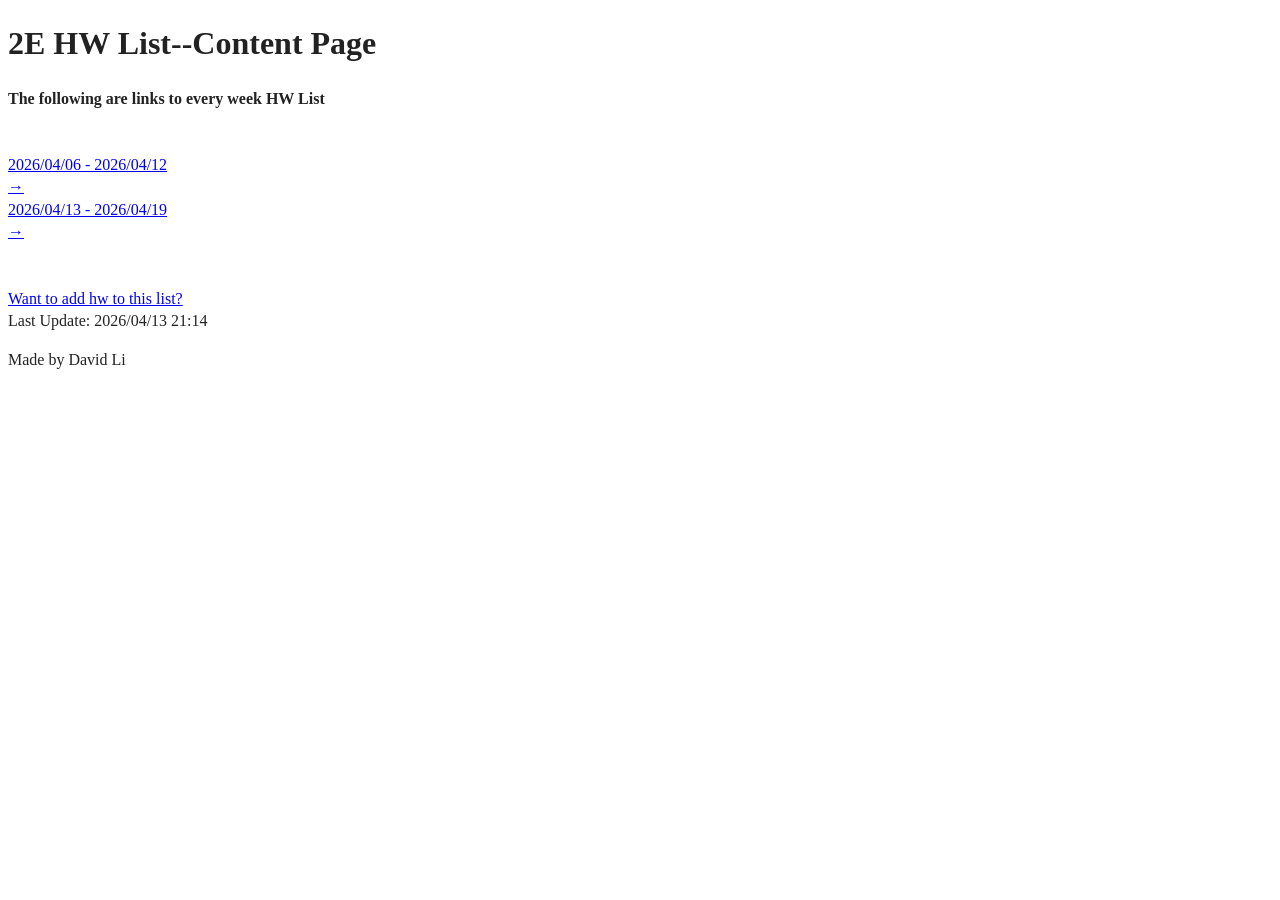
==== index.html @ 97796c2b "delete: TESTING" ====
<!doctype html>
<html lang="en-US">

<head>
  <meta charset="utf-8">
  <meta name="viewport" content="width=device-width, initial-scale=1">
  <title>2E HW List</title>
  <link rel="stylesheet" href="css/style.css">
  <meta name="description" content="">

  <meta property="og:title" content="">
  <meta property="og:type" content="">
  <meta property="og:url" content="">
  <meta property="og:image" content="">
  <meta property="og:image:alt" content="">

  <link rel="icon" href="/favicon.ico" sizes="any">
  <link rel="icon" href="/icon.svg" type="image/svg+xml">
  <link rel="apple-touch-icon" href="icon.png">

  <link rel="manifest" href="site.webmanifest">
  <meta name="theme-color" content="#fafafa">
</head>

<body>

  <!-- Add your site or application content here -->
  <script src="js/app.js"></script>
  <h1>2E HW List--Content Page</h1>
  <h4>The following are links to every week HW List</h4>
  <br>
  <div class="week-list" id="weekList">
    <a href="week-2026-04-06.html" class="week-link"><div class="week-dates">2026/04/06 - 2026/04/12</div><div>→</div></a>
<a href="week-2026-04-13.html" class="week-link"><div class="week-dates">2026/04/13 - 2026/04/19</div><div>→</div></a>
    <!-- WEEK-LINKS -->

  </div>
  <br>
  <br>
  <a href="https://forms.gle/vm1HJCzBqwjhoSut9">Want to add hw to this list?</a>

  <div class="timestamp">
    Last Update: 2026/04/13 21:14
    <p>Made by David Li</p>
  </div>


</body>

</html>
---- css/style.css ----
/*! HTML5 Boilerplate v9.0.1 | MIT License | https://html5boilerplate.com/ */

/* main.css 3.0.0 | MIT License | https://github.com/h5bp/main.css#readme */
/*
 * What follows is the result of much research on cross-browser styling.
 * Credit left inline and big thanks to Nicolas Gallagher, Jonathan Neal,
 * Kroc Camen, and the H5BP dev community and team.
 */

/* ==========================================================================
   Base styles: opinionated defaults
   ========================================================================== */

html {
  color: #222;
  font-size: 1em;
  line-height: 1.4;
}

/*
 * Remove text-shadow in selection highlight:
 * https://twitter.com/miketaylr/status/12228805301
 *
 * Customize the background color to match your design.
 */

::-moz-selection {
  background: #b3d4fc;
  text-shadow: none;
}

::selection {
  background: #b3d4fc;
  text-shadow: none;
}

/*
 * A better looking default horizontal rule
 */

hr {
  display: block;
  height: 1px;
  border: 0;
  border-top: 1px solid #ccc;
  margin: 1em 0;
  padding: 0;
}

/*
 * Remove the gap between audio, canvas, iframes,
 * images, videos and the bottom of their containers:
 * https://github.com/h5bp/html5-boilerplate/issues/440
 */

audio,
canvas,
iframe,
img,
svg,
video {
  vertical-align: middle;
}

/*
 * Remove default fieldset styles.
 */

fieldset {
  border: 0;
  margin: 0;
  padding: 0;
}

/*
 * Allow only vertical resizing of textareas.
 */

textarea {
  resize: vertical;
}

/* ==========================================================================
   Author's custom styles
   ========================================================================== */

/* ==========================================================================
   Helper classes
   ========================================================================== */

/*
 * Hide visually and from screen readers
 */

.hidden,
[hidden] {
  display: none !important;
}

/*
 * Hide only visually, but have it available for screen readers:
 * https://snook.ca/archives/html_and_css/hiding-content-for-accessibility
 *
 * 1. For long content, line feeds are not interpreted as spaces and small width
 *    causes content to wrap 1 word per line:
 *    https://medium.com/@jessebeach/beware-smushed-off-screen-accessible-text-5952a4c2cbfe
 */

.visually-hidden {
  border: 0;
  clip: rect(0, 0, 0, 0);
  height: 1px;
  margin: -1px;
  overflow: hidden;
  padding: 0;
  position: absolute;
  white-space: nowrap;
  width: 1px;
  /* 1 */
}

/*
 * Extends the .visually-hidden class to allow the element
 * to be focusable when navigated to via the keyboard:
 * https://www.drupal.org/node/897638
 */

.visually-hidden.focusable:active,
.visually-hidden.focusable:focus {
  clip: auto;
  height: auto;
  margin: 0;
  overflow: visible;
  position: static;
  white-space: inherit;
  width: auto;
}

/*
 * Hide visually and from screen readers, but maintain layout
 */

.invisible {
  visibility: hidden;
}

/*
 * Clearfix: contain floats
 *
 * The use of `table` rather than `block` is only necessary if using
 * `::before` to contain the top-margins of child elements.
 */

.clearfix::before,
.clearfix::after {
  content: "";
  display: table;
}

.clearfix::after {
  clear: both;
}

/* ==========================================================================
   EXAMPLE Media Queries for Responsive Design.
   These examples override the primary ('mobile first') styles.
   Modify as content requires.
   ========================================================================== */

@media only screen and (min-width: 35em) {
  /* Style adjustments for viewports that meet the condition */
}

@media print,
  (-webkit-min-device-pixel-ratio: 1.25),
  (min-resolution: 1.25dppx),
  (min-resolution: 120dpi) {
  /* Style adjustments for high resolution devices */
}

/* ==========================================================================
   Print styles.
   Inlined to avoid the additional HTTP request:
   https://www.phpied.com/delay-loading-your-print-css/
   ========================================================================== */

@media print {
  *,
  *::before,
  *::after {
    background: #fff !important;
    color: #000 !important;
    /* Black prints faster */
    box-shadow: none !important;
    text-shadow: none !important;
  }

  a,
  a:visited {
    text-decoration: underline;
  }

  a[href]::after {
    content: " (" attr(href) ")";
  }

  abbr[title]::after {
    content: " (" attr(title) ")";
  }

  /*
   * Don't show links that are fragment identifiers,
   * or use the `javascript:` pseudo protocol
   */
  a[href^="#"]::after,
  a[href^="javascript:"]::after {
    content: "";
  }

  pre {
    white-space: pre-wrap !important;
  }

  pre,
  blockquote {
    border: 1px solid #999;
    page-break-inside: avoid;
  }

  tr,
  img {
    page-break-inside: avoid;
  }

  p,
  h2,
  h3 {
    orphans: 3;
    widows: 3;
  }

  h2,
  h3 {
    page-break-after: avoid;
  }
}
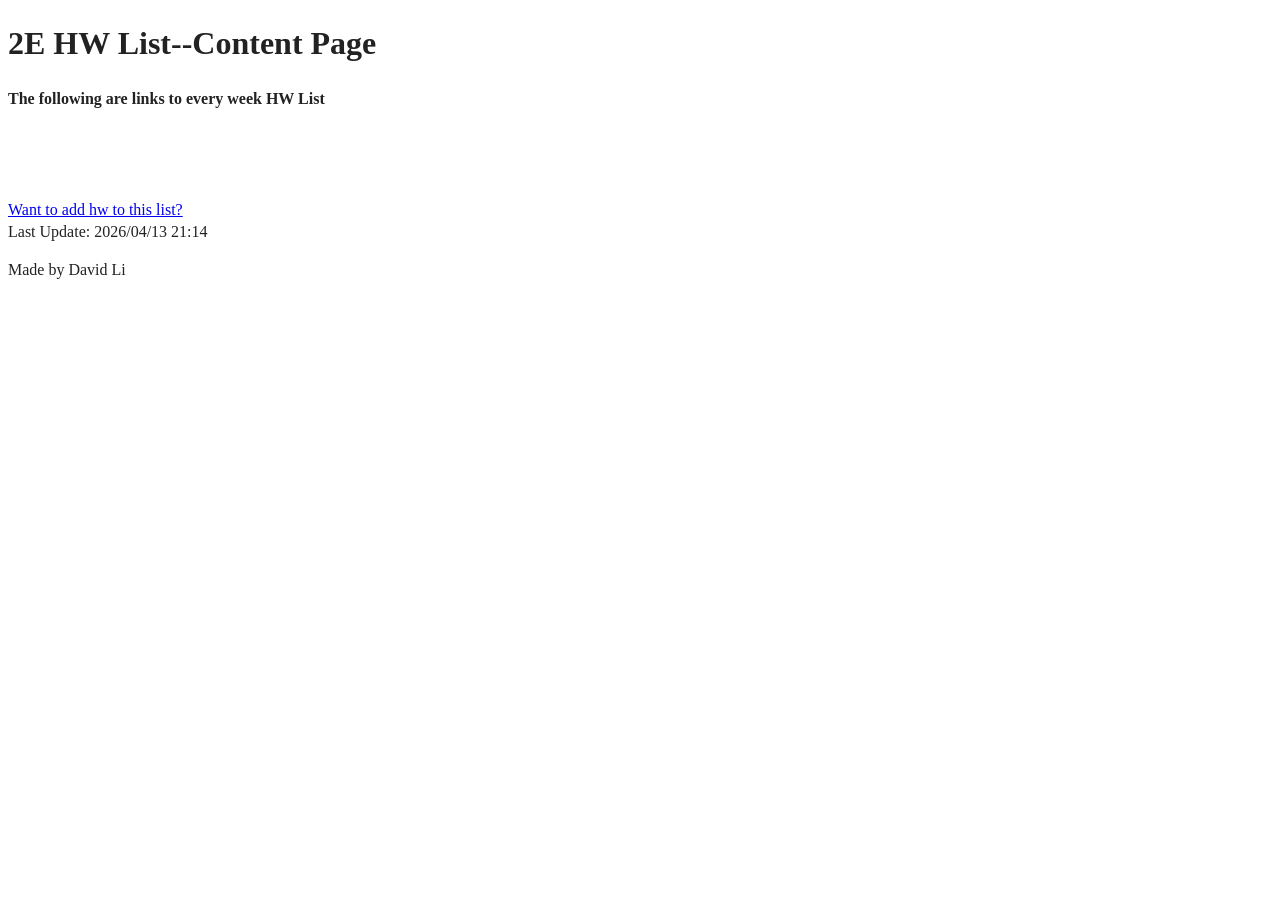
==== commit 72b5a212: "add: icon" ====
--- a/index.html
+++ b/index.html
@@ -14,9 +14,9 @@
   <meta property="og:image" content="">
   <meta property="og:image:alt" content="">
 
-  <link rel="icon" href="/favicon.ico" sizes="any">
-  <link rel="icon" href="/icon.svg" type="image/svg+xml">
-  <link rel="apple-touch-icon" href="icon.png">
+  <link rel="icon" href="/hunggi.ico" sizes="any">
+  <link rel="icon" href="/hunggi.svg" type="image/svg+xml">
+  <link rel="apple-touch-icon" href="hunggi.png">
 
   <link rel="manifest" href="site.webmanifest">
   <meta name="theme-color" content="#fafafa">
@@ -30,8 +30,6 @@
   <h4>The following are links to every week HW List</h4>
   <br>
   <div class="week-list" id="weekList">
-    <a href="week-2026-04-06.html" class="week-link"><div class="week-dates">2026/04/06 - 2026/04/12</div><div>→</div></a>
-<a href="week-2026-04-13.html" class="week-link"><div class="week-dates">2026/04/13 - 2026/04/19</div><div>→</div></a>
     <!-- WEEK-LINKS -->
 
   </div>
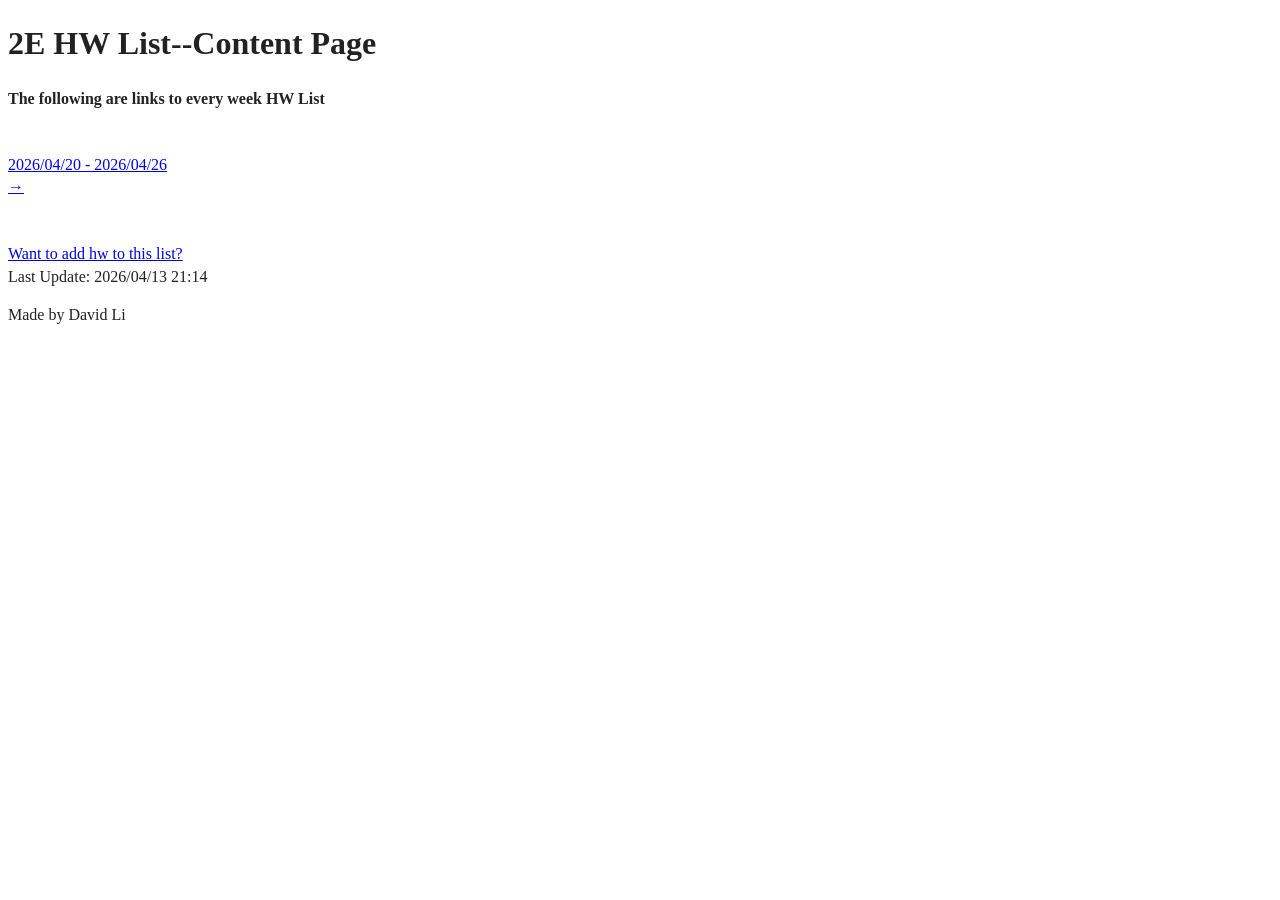
==== commit 0c95fa44: "tester added FTEST 001" ====
--- a/index.html
+++ b/index.html
@@ -30,6 +30,7 @@
   <h4>The following are links to every week HW List</h4>
   <br>
   <div class="week-list" id="weekList">
+    <a href="week-2026-04-20.html" class="week-link"><div class="week-dates">2026/04/20 - 2026/04/26</div><div>→</div></a>
     <!-- WEEK-LINKS -->
 
   </div>
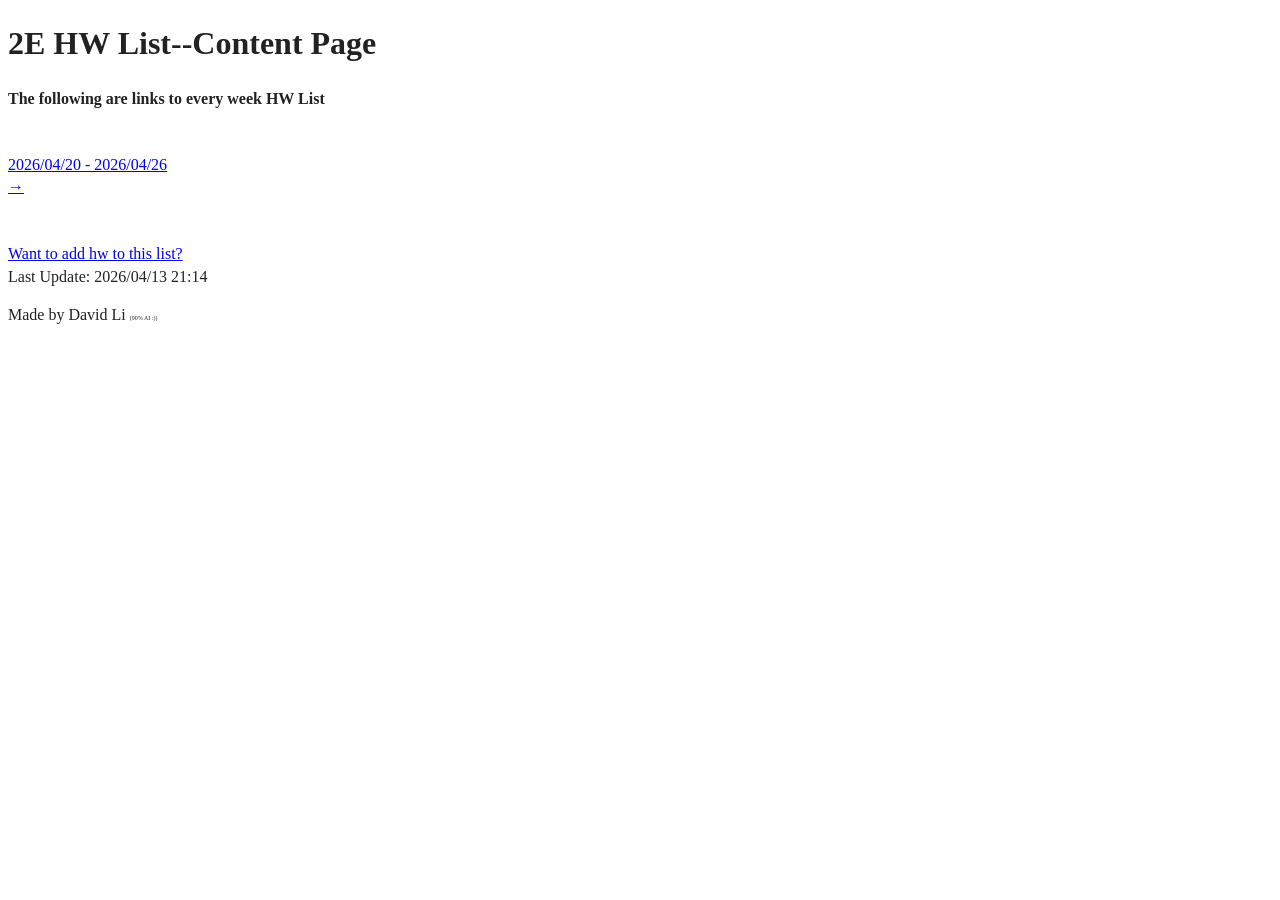
==== commit 71ae2439: "hahaha for fun" ====
--- a/index.html
+++ b/index.html
@@ -40,7 +40,7 @@
 
   <div class="timestamp">
     Last Update: 2026/04/13 21:14
-    <p>Made by David Li</p>
+    <p>Made by David Li <span style="font-size: 2%">(90% AI :))</span></p>
   </div>
 
 
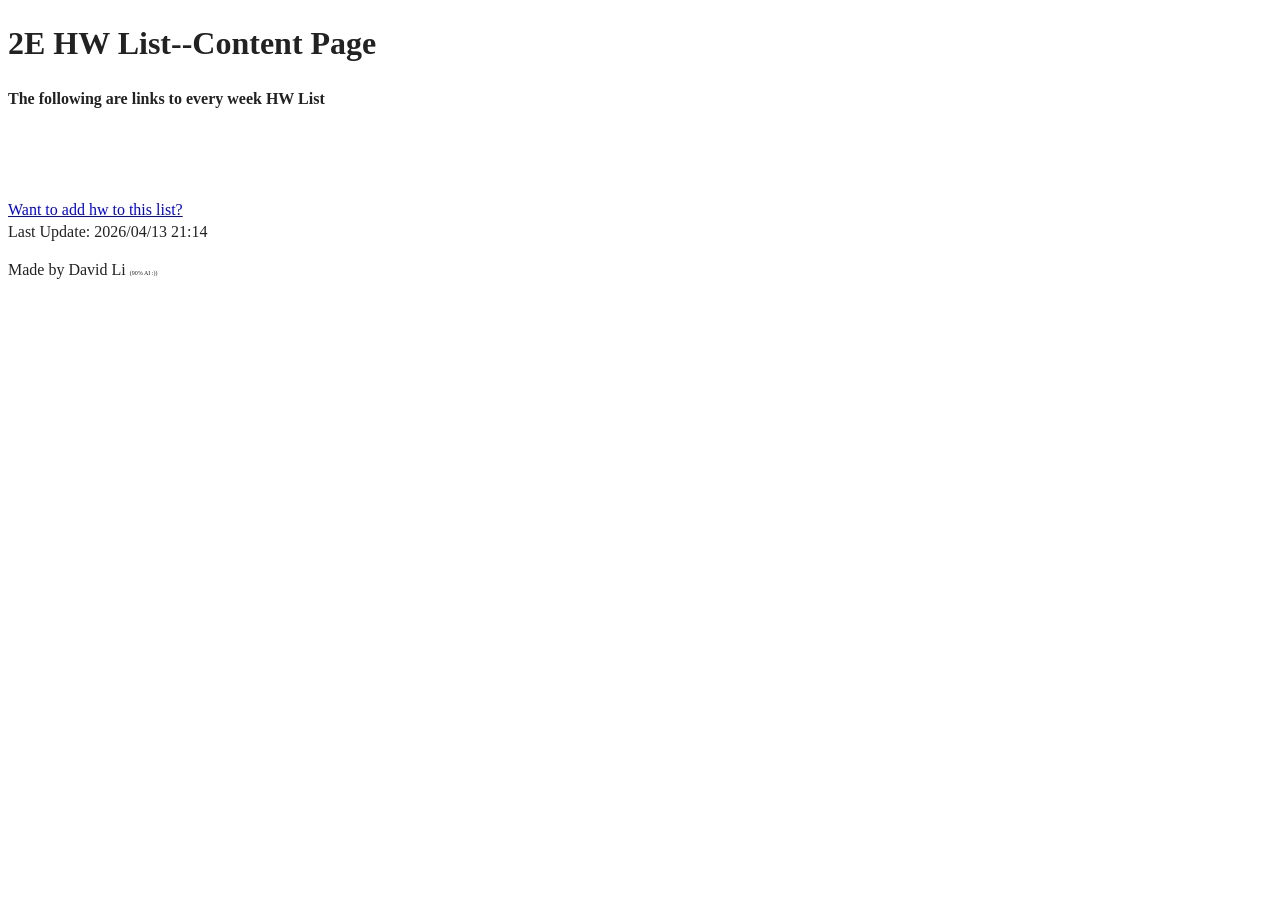
==== commit f1d8a90e: "delete: done final testing" ====
--- a/index.html
+++ b/index.html
@@ -30,7 +30,7 @@
   <h4>The following are links to every week HW List</h4>
   <br>
   <div class="week-list" id="weekList">
-    <a href="week-2026-04-20.html" class="week-link"><div class="week-dates">2026/04/20 - 2026/04/26</div><div>→</div></a>
+
     <!-- WEEK-LINKS -->
 
   </div>
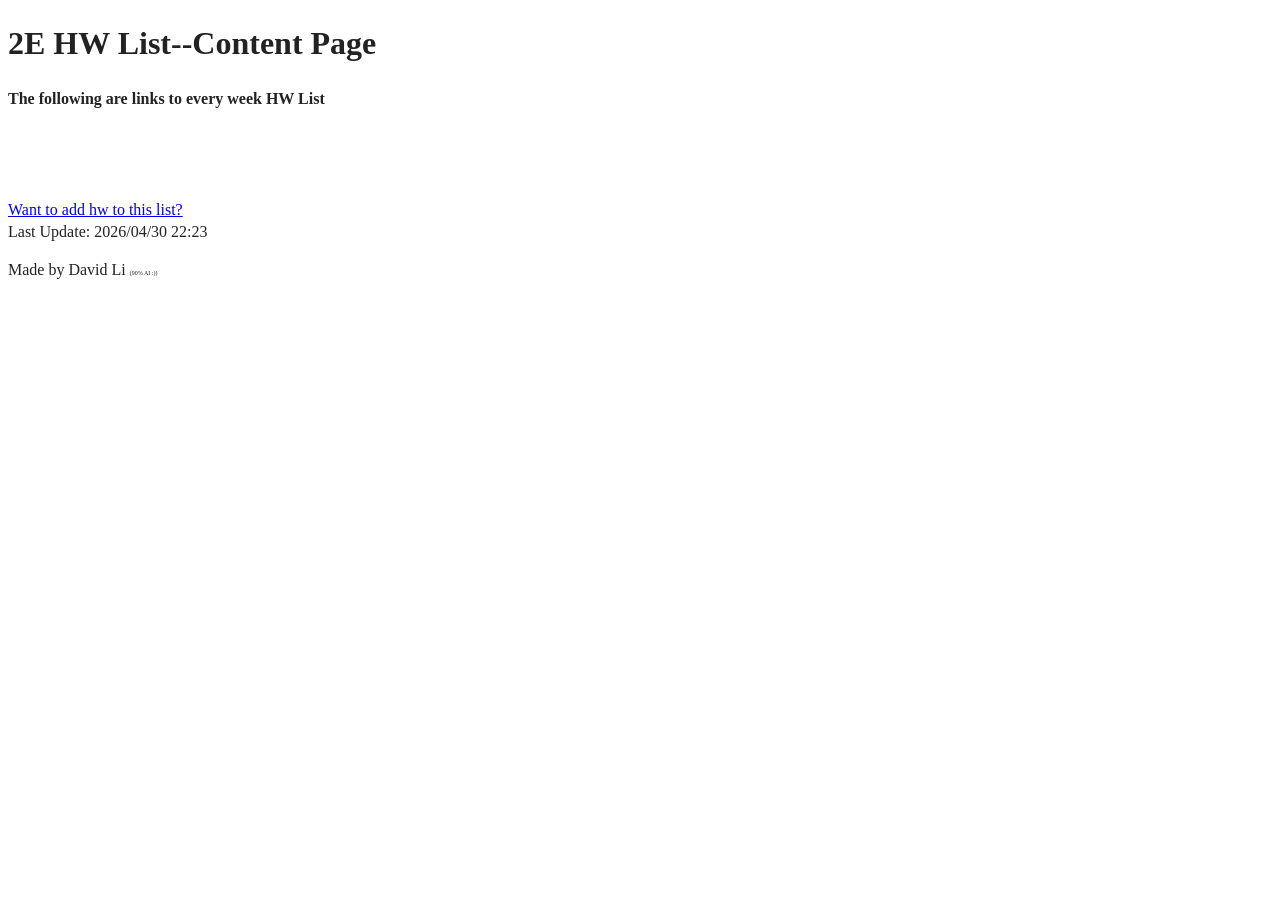
==== commit 957bd82d: "update: update time" ====
--- a/index.html
+++ b/index.html
@@ -39,7 +39,7 @@
   <a href="https://forms.gle/vm1HJCzBqwjhoSut9">Want to add hw to this list?</a>
 
   <div class="timestamp">
-    Last Update: 2026/04/13 21:14
+    Last Update: 2026/04/30 22:23
     <p>Made by David Li <span style="font-size: 2%">(90% AI :))</span></p>
   </div>
 
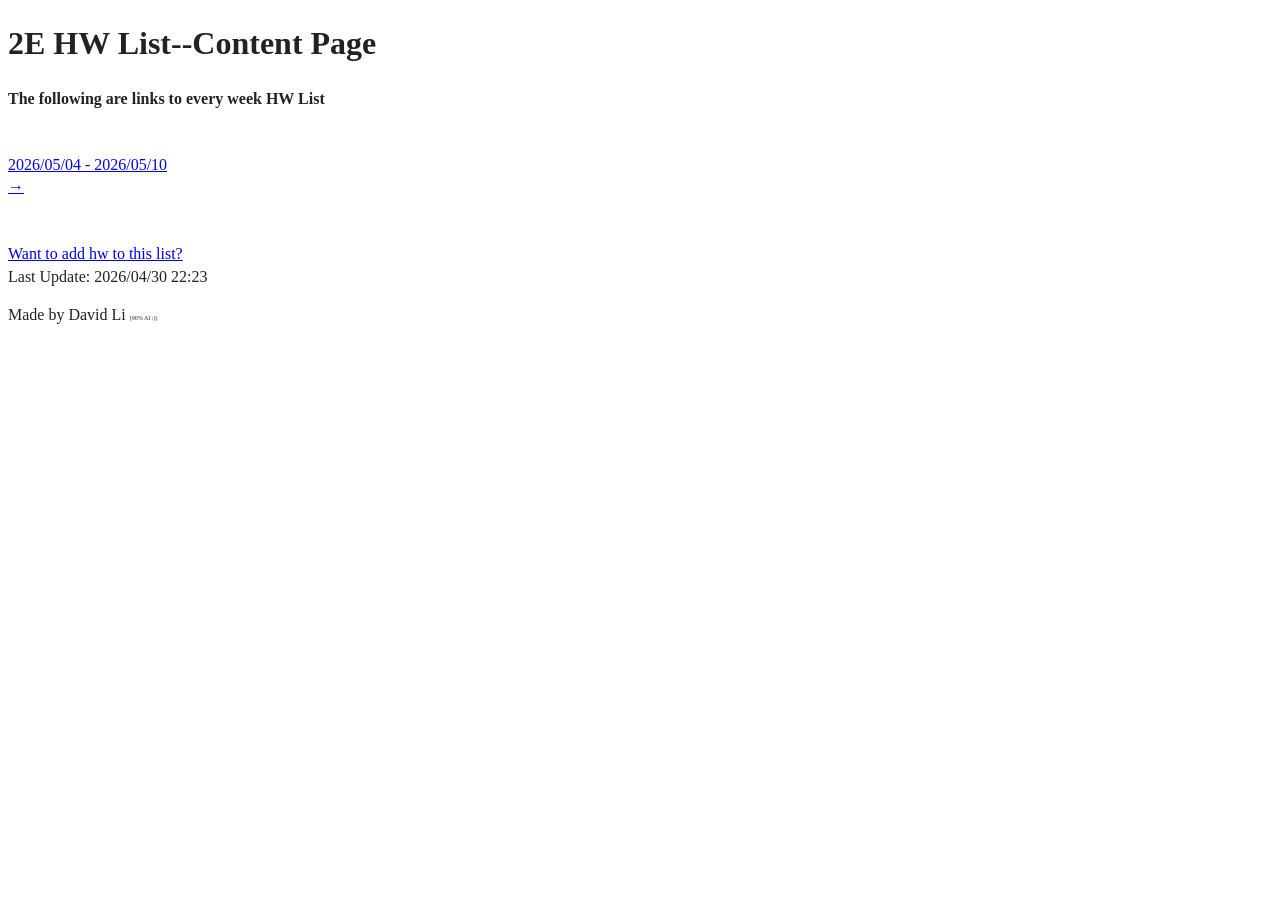
==== commit b35708a2: "David (應harris要求) added CHIN 《破陣子》P.1" ====
--- a/index.html
+++ b/index.html
@@ -30,7 +30,7 @@
   <h4>The following are links to every week HW List</h4>
   <br>
   <div class="week-list" id="weekList">
-
+    <a href="week-2026-05-04.html" class="week-link"><div class="week-dates">2026/05/04 - 2026/05/10</div><div>→</div></a>
     <!-- WEEK-LINKS -->
 
   </div>
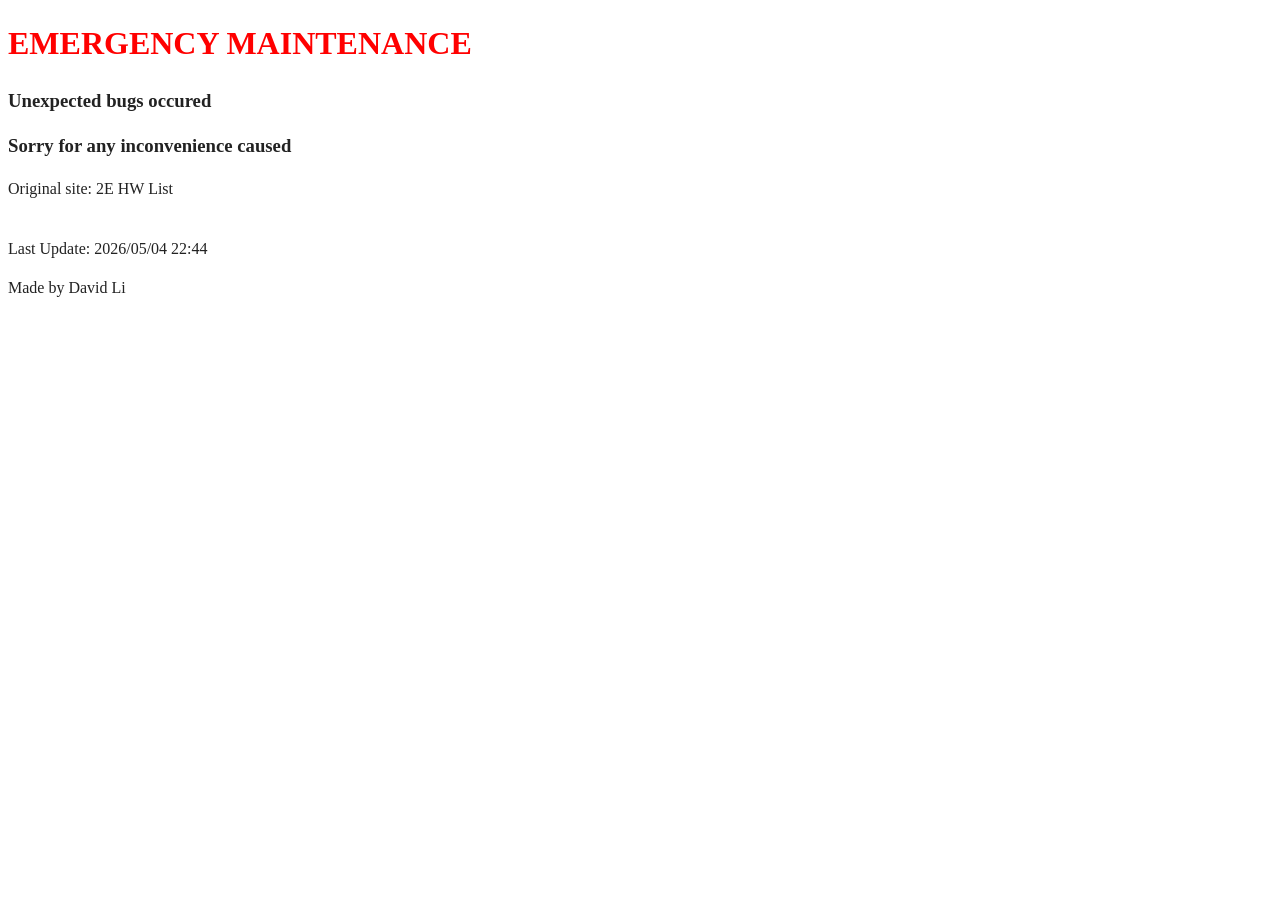
==== commit 82dc60cd: "stop working: wait for bug fix" ====
--- a/index.html
+++ b/index.html
@@ -25,22 +25,14 @@
 <body>
 
   <!-- Add your site or application content here -->
-  <script src="js/app.js"></script>
-  <h1>2E HW List--Content Page</h1>
-  <h4>The following are links to every week HW List</h4>
+  <h1 style="color:red">EMERGENCY MAINTENANCE</h1>
+  <h3>Unexpected bugs occured</h3>
+  <h3>Sorry for any inconvenience caused</h3>
+  <p>Original site: 2E HW List</p>
   <br>
-  <div class="week-list" id="weekList">
-    <a href="week-2026-05-04.html" class="week-link"><div class="week-dates">2026/05/04 - 2026/05/10</div><div>→</div></a>
-    <!-- WEEK-LINKS -->
-
-  </div>
-  <br>
-  <br>
-  <a href="https://forms.gle/vm1HJCzBqwjhoSut9">Want to add hw to this list?</a>
-
   <div class="timestamp">
-    Last Update: 2026/04/30 22:23
-    <p>Made by David Li <span style="font-size: 2%">(90% AI :))</span></p>
+    Last Update: 2026/05/04 22:44
+    <p>Made by David Li</p>
   </div>
 
 
